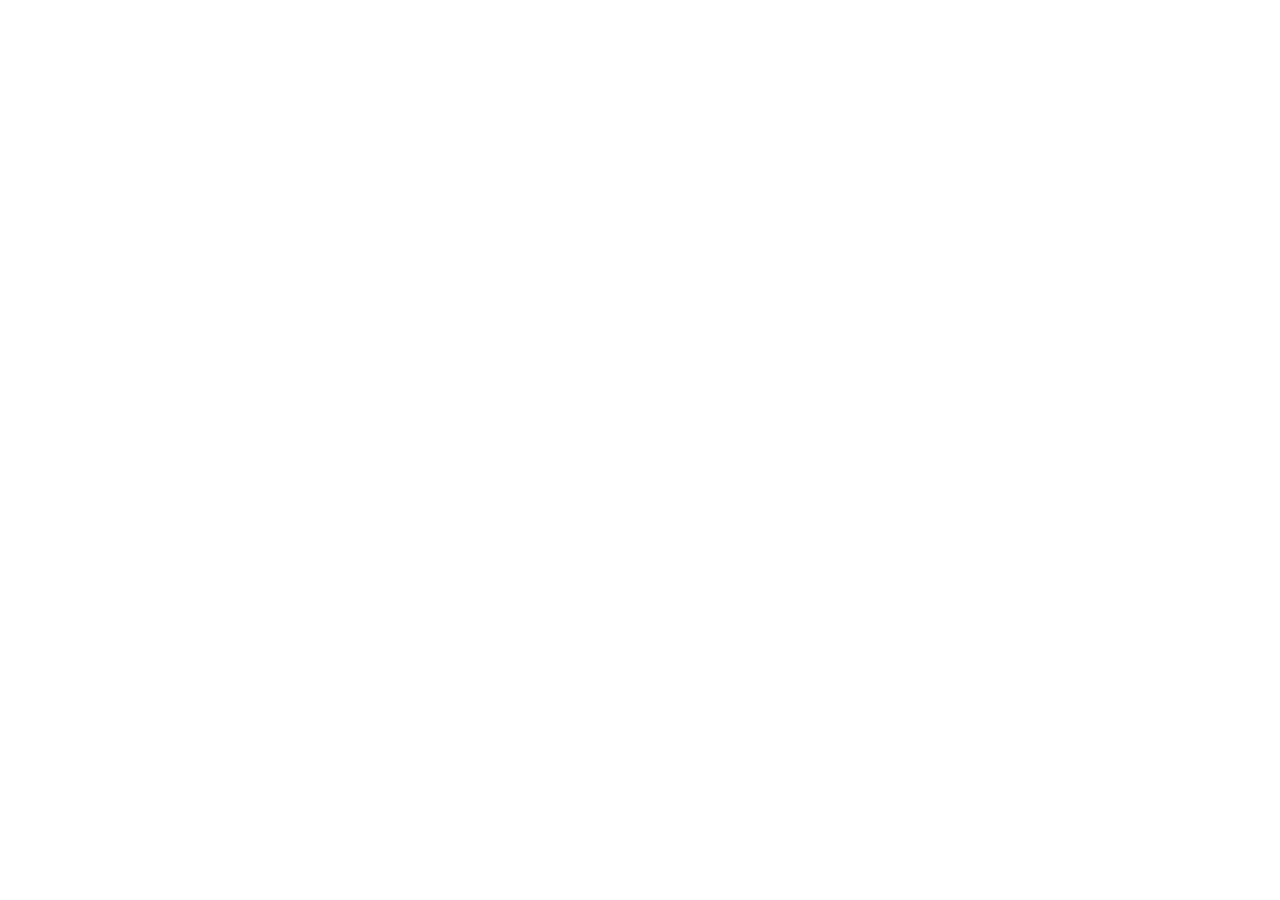
==== api/api.html @ e6f8cff1 "fetch practice" ====
<!DOCTYPE html>
<html lang="en">
<head>
    <meta charset="UTF-8">
    <meta name="viewport" content="width=device-width, initial-scale=1.0">
    <title>api</title>
</head>
<body>
 
    <script src="./api.js"></script>
</body>
</html>
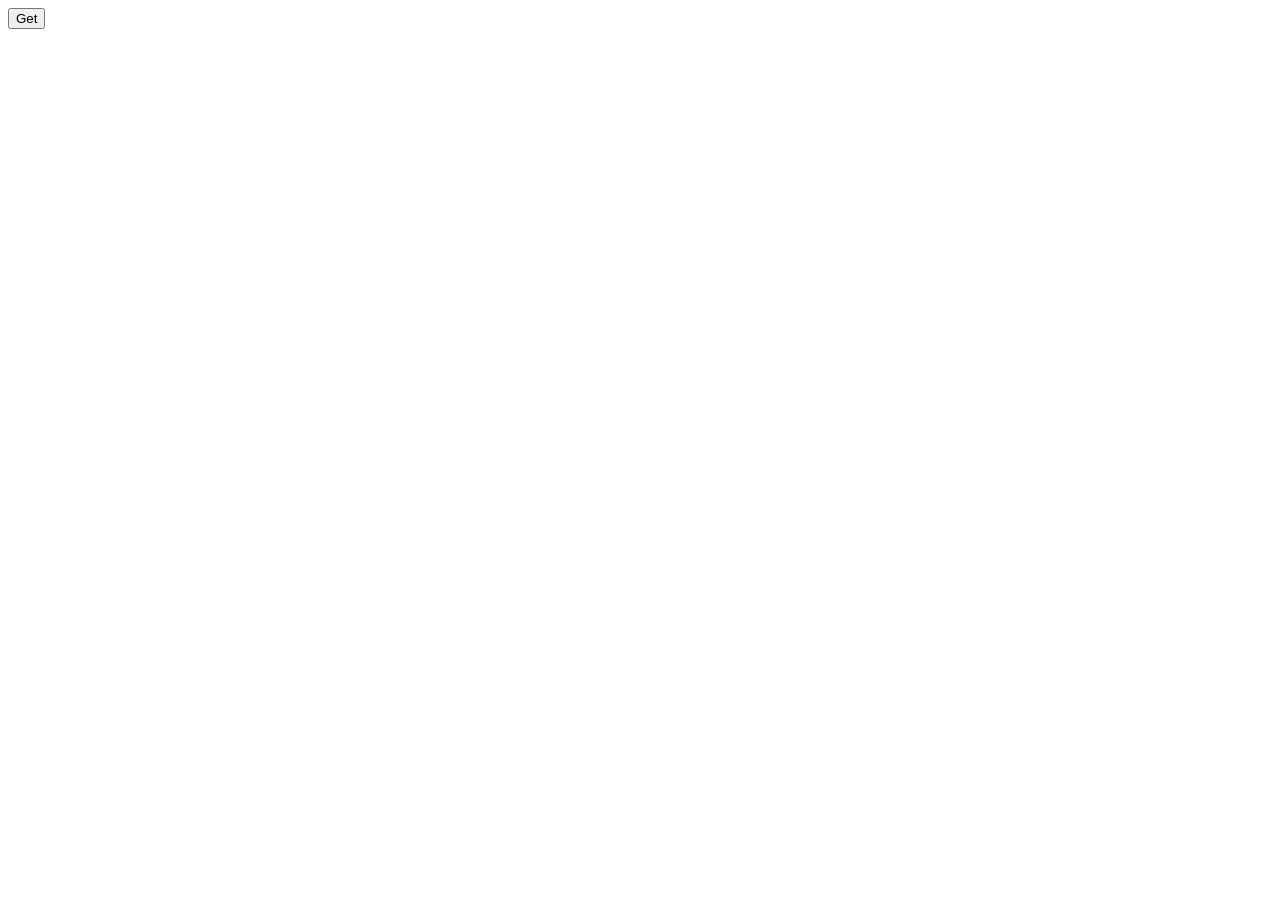
==== commit a37c1435: "fatch api trial" ====
--- a/api/api.html
+++ b/api/api.html
@@ -6,7 +6,8 @@
     <title>api</title>
 </head>
 <body>
- 
+    <button id="btn">Get</button>
+    <p id="desc"></p>
     <script src="./api.js"></script>
 </body>
 </html>
